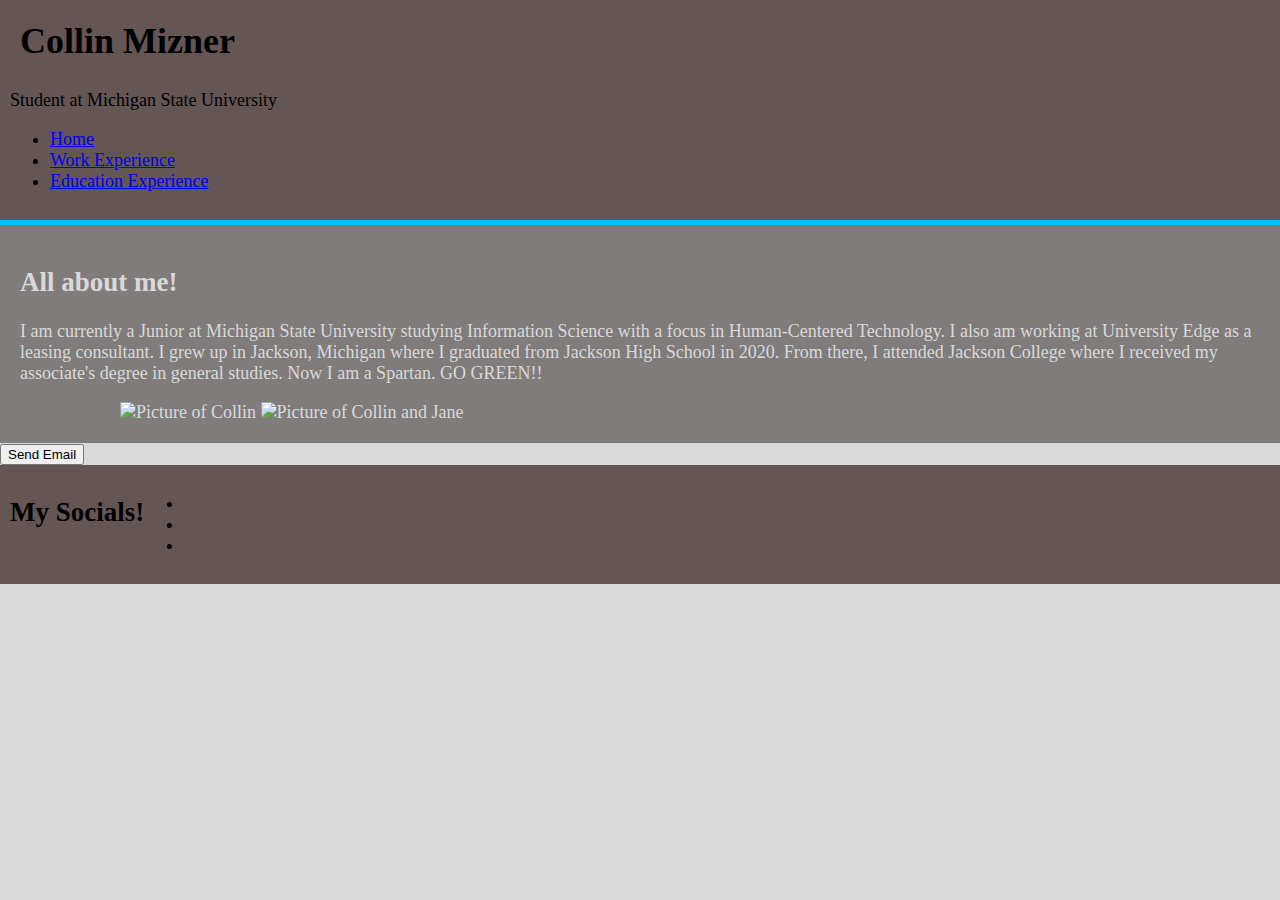
==== index.html @ 6d5ff168 "sss" ====
<!DOCTYPE html>
<html lang="en">
<head>
    <meta charset="UTF-8">
    <meta name="viewport" content="width=device-width, initial-scale=1.0">
    <title>About Me!</title>
    <link rel="stylesheet" href="style.css">
    <script src="https://kit.fontawesome.com/97cb740ed4.js" crossorigin="anonymous"></script>
</head>
<body>
    <header>
        <h1>Collin Mizner</h1>
        <nav>
            <p>Student at Michigan State University</p>
            <ul>
                <li><a href="index.html">Home</a></li>
                <li><a href="WE.html">Work Experience</a></li>
                <li><a href="EE.html">Education Experience</a></li>
            </ul>
        </nav>
    </header>

    <main>
        <article class="blog-post">
            <h2>All about me!</h2>
            <p>I am currently a Junior at Michigan State University studying Information Science with a focus in Human-Centered Technology. I also am working at University Edge as a leasing consultant. I grew up in Jackson, Michigan where I graduated from Jackson High School in 2020. From there, I attended Jackson College where I received my associate's degree in general studies. Now I am a Spartan. GO GREEN!!</p>
            <div class="img-container">
                <img alt="Picture of Collin" src="images/Collinleasing.jpeg">
                <img alt="Picture of Collin and Jane" src="images/collinandjane.jpeg">
            </div>
        </article>
    </main>

    <form method="post" action="mailto:collinmizner@gmail.com" >
        <input type="submit" value="Send Email" /> 
        </form>

    <footer>
        <h2>My Socials!</h2>
        <ul>
            <li><a rel="Instagram" href="https://instagram.com/collinmiznerr"><i class="fab fa-instagram"></i></a></li>
            <li><a rel="Linkedin" href="https://www.linkedin.com/feed/"><i class="fab fa-linkedin"></i></a></li>
            <li><a rel="GitHub" href="https://github.com"><i class="fab fa-github"></i></a></li>
        </ul>
    </footer>
</body>
</html>
---- style.css ----
html{
  background: #D9D9D9;
}

body {
  margin: 0;
  padding: 0;
  font-size: large;
}
.blog-post {
  border-top: 5px solid #00BFFF;
  padding: 20px;
  font-family:'Times New Roman', Times, serif
  background: #807C7C;
  color: #D9D9D9;
}

header {
padding: 10px;
  background: #655656
   

}

h1 {
  margin: 0;
  padding: 10px;
}

.img-container {
margin-inline: 100px;
display:inline-flexbox 100px; 
padding: 0px;

}

article {
  background: #807C7C;
  font: #fff; 
}

footer {
margin: 0px;
padding: 10px;
display: flex;
background: #655656

  
}

head {
margin: 3px;
}


@media screen and (max-width: 616px) {

  }


}

@media screen and (min-width: 576px) {
  
  }
}

@media screen and (min-width: 768px) {
 
  }
}

@media screen and (min-width: 992px) {
 
  }
}

@media screen and (min-width: 1200px) {
    
  }
}
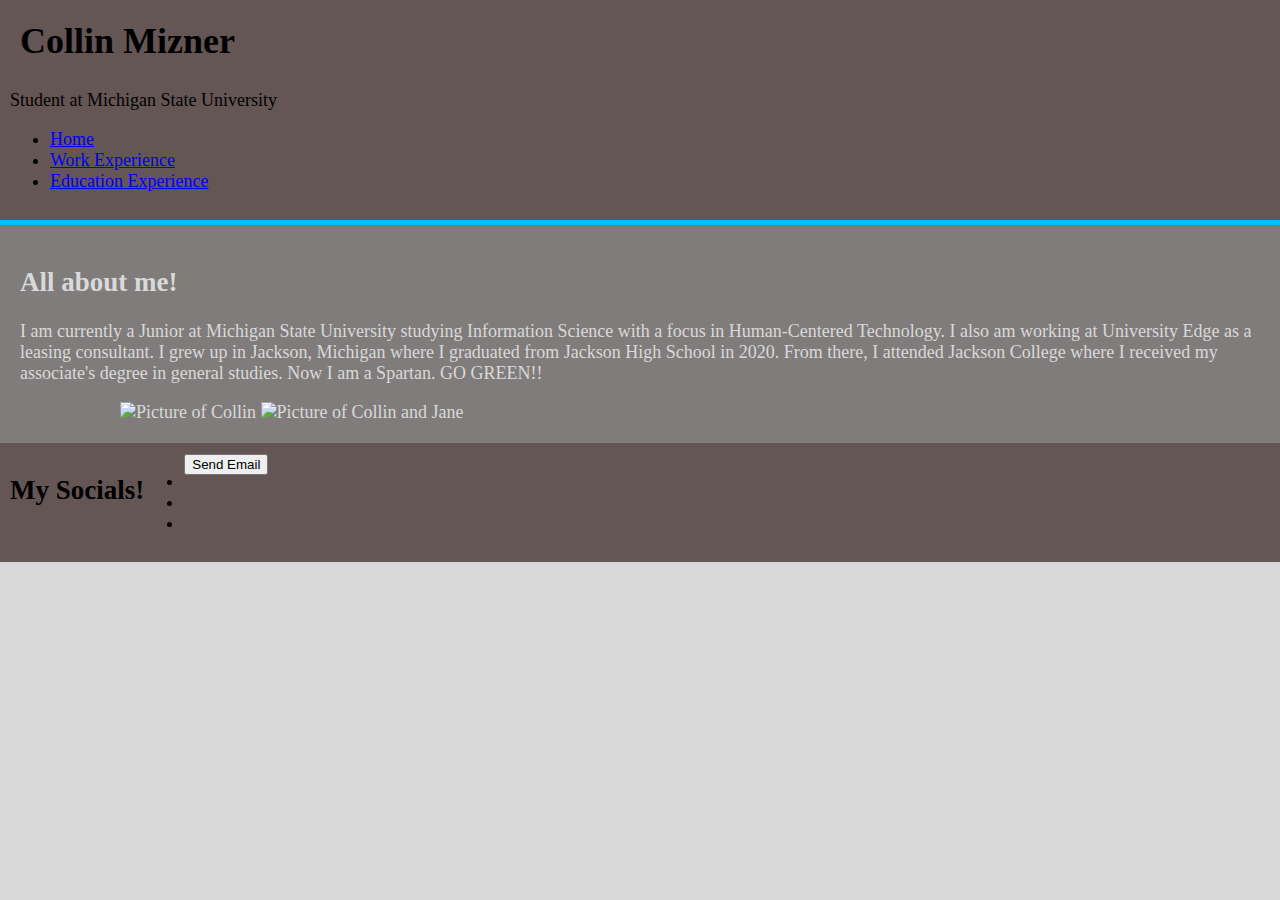
==== commit 6102fccd: "sss" ====
--- a/index.html
+++ b/index.html
@@ -31,10 +31,6 @@
         </article>
     </main>
 
-    <form method="post" action="mailto:collinmizner@gmail.com" >
-        <input type="submit" value="Send Email" /> 
-        </form>
-
     <footer>
         <h2>My Socials!</h2>
         <ul>
@@ -42,6 +38,10 @@
             <li><a rel="Linkedin" href="https://www.linkedin.com/feed/"><i class="fab fa-linkedin"></i></a></li>
             <li><a rel="GitHub" href="https://github.com"><i class="fab fa-github"></i></a></li>
         </ul>
+
+        <form method="post" action="mailto:collinmizner@gmail.com" >
+            <input type="submit" value="Send Email" /> 
+            </form>
     </footer>
 </body>
 </html>
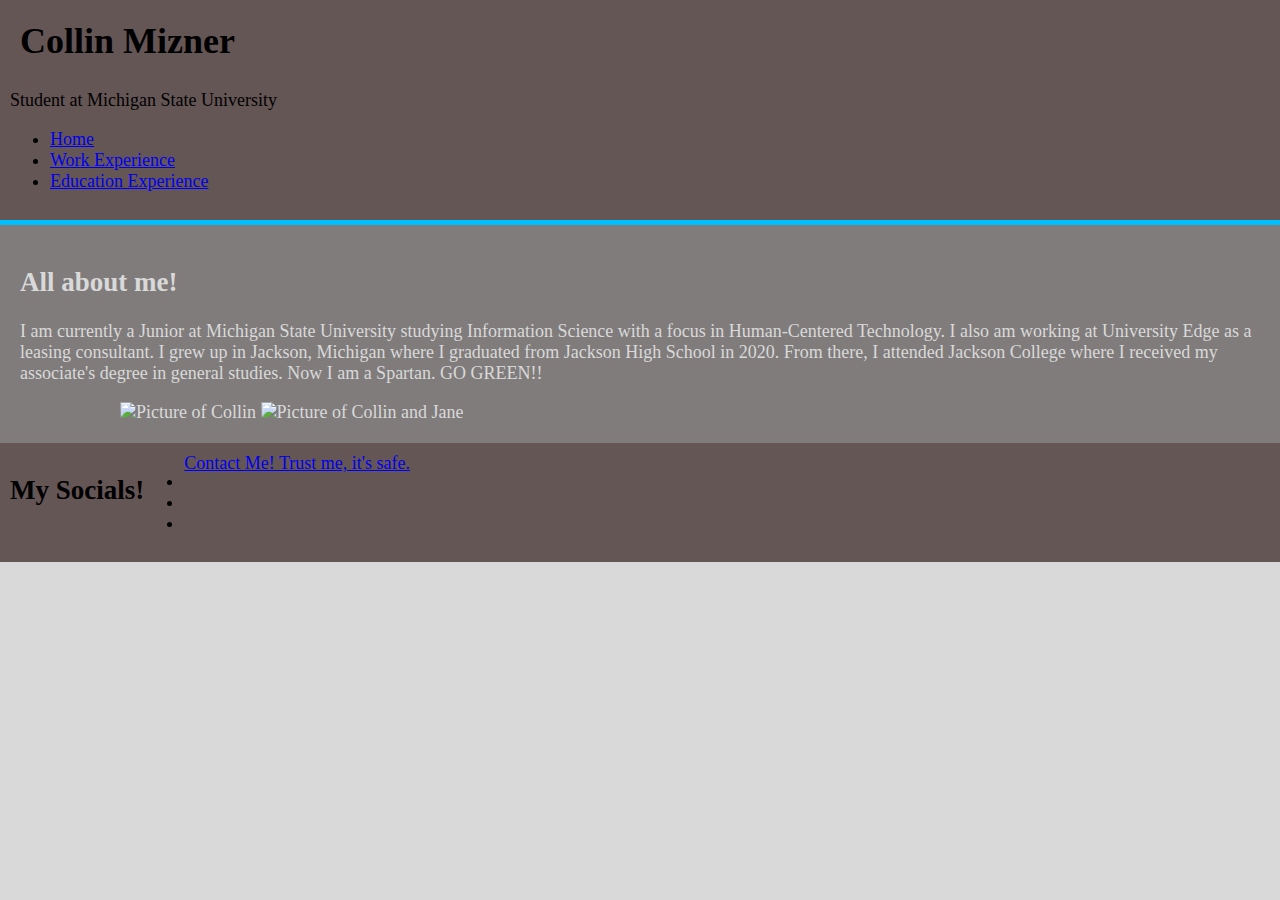
==== commit 7843ed38: "sss" ====
--- a/index.html
+++ b/index.html
@@ -39,9 +39,8 @@
             <li><a rel="GitHub" href="https://github.com"><i class="fab fa-github"></i></a></li>
         </ul>
 
-        <form method="post" action="mailto:collinmizner@gmail.com" >
-            <input type="submit" value="Send Email" /> 
-            </form>
+        <a href="mailto:email@address.com">Contact Me! Trust me, it's safe.</a>
+
     </footer>
 </body>
 </html>
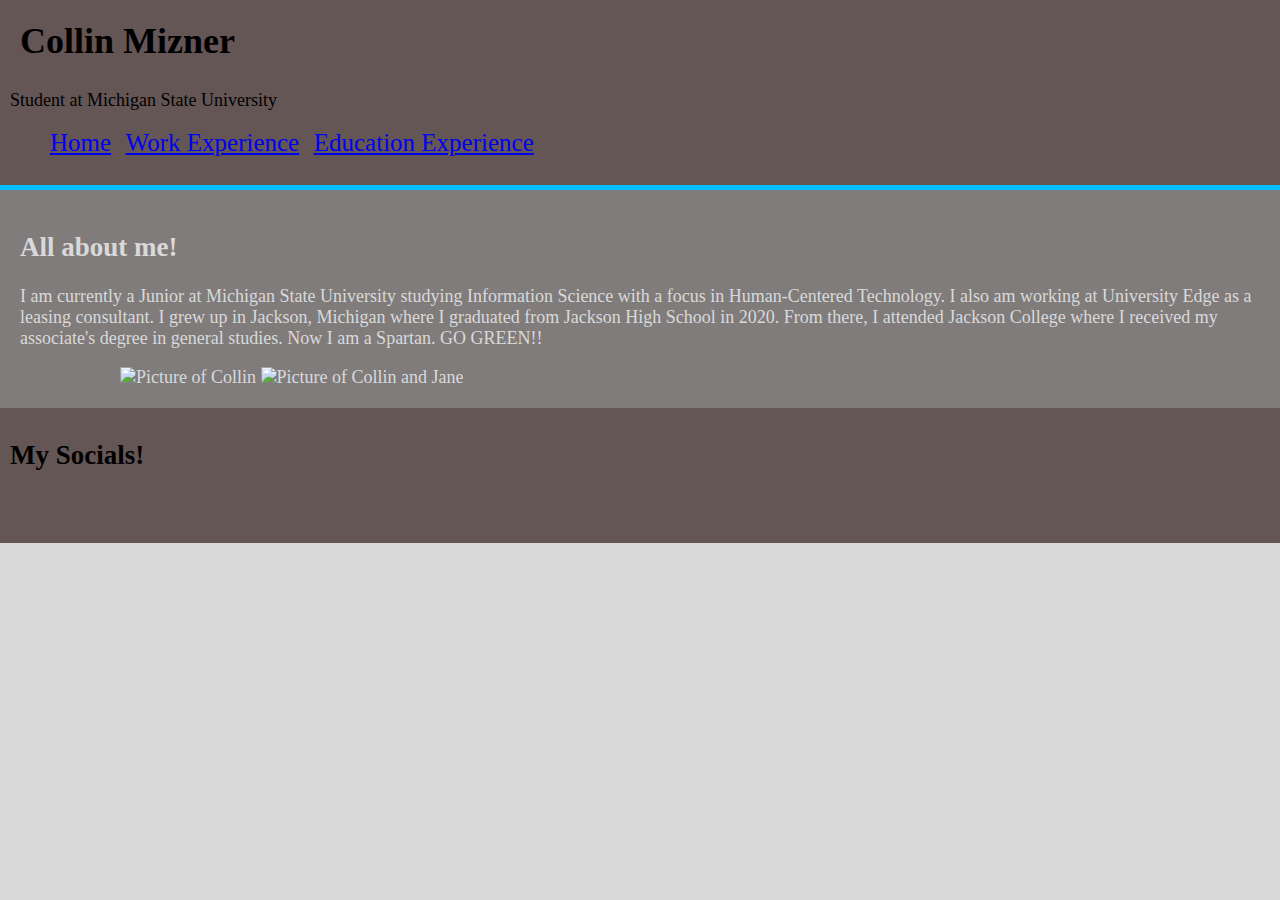
==== commit f05ddb0f: "sss" ====
--- a/index.html
+++ b/index.html
@@ -37,9 +37,9 @@
             <li><a rel="Instagram" href="https://instagram.com/collinmiznerr"><i class="fab fa-instagram"></i></a></li>
             <li><a rel="Linkedin" href="https://www.linkedin.com/feed/"><i class="fab fa-linkedin"></i></a></li>
             <li><a rel="GitHub" href="https://github.com"><i class="fab fa-github"></i></a></li>
+          <li><a href="mailto:email@address.com"></a><i class="fa-solid fa-envelope"></i></a></li>
         </ul>
 
-        <a href="mailto:email@address.com">Contact Me! Trust me, it's safe.</a>
 
     </footer>
 </body>
--- a/style.css
+++ b/style.css
@@ -42,9 +42,13 @@
 footer {
 margin: 0px;
 padding: 10px;
-display: flex;
-background: #655656
+background: #655656  
+}
 
+li {
+  display: inline-block;
+  margin-right: 10px;
+  font-size: 25px;
   
 }
 
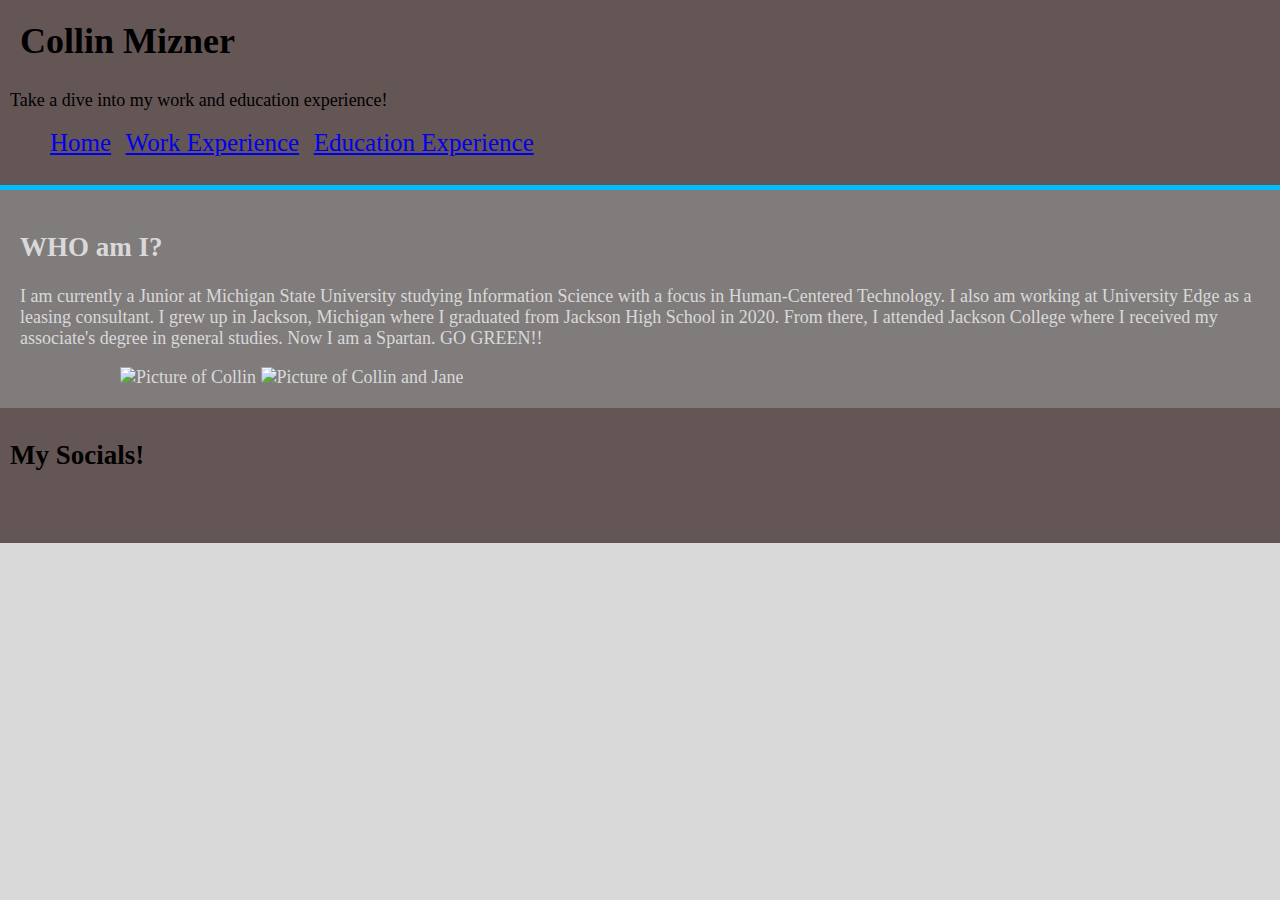
==== commit 32904ee8: "sss" ====
--- a/index.html
+++ b/index.html
@@ -3,7 +3,7 @@
 <head>
     <meta charset="UTF-8">
     <meta name="viewport" content="width=device-width, initial-scale=1.0">
-    <title>About Me!</title>
+    <title>WHO am I?</title>
     <link rel="stylesheet" href="style.css">
     <script src="https://kit.fontawesome.com/97cb740ed4.js" crossorigin="anonymous"></script>
 </head>
@@ -11,7 +11,7 @@
     <header>
         <h1>Collin Mizner</h1>
         <nav>
-            <p>Student at Michigan State University</p>
+            <p>Take a dive into my work and education experience!</p>
             <ul>
                 <li><a href="index.html">Home</a></li>
                 <li><a href="WE.html">Work Experience</a></li>
@@ -22,7 +22,7 @@
 
     <main>
         <article class="blog-post">
-            <h2>All about me!</h2>
+            <h2>WHO am I?</h2>
             <p>I am currently a Junior at Michigan State University studying Information Science with a focus in Human-Centered Technology. I also am working at University Edge as a leasing consultant. I grew up in Jackson, Michigan where I graduated from Jackson High School in 2020. From there, I attended Jackson College where I received my associate's degree in general studies. Now I am a Spartan. GO GREEN!!</p>
             <div class="img-container">
                 <img alt="Picture of Collin" src="images/Collinleasing.jpeg">
@@ -37,7 +37,7 @@
             <li><a rel="Instagram" href="https://instagram.com/collinmiznerr"><i class="fab fa-instagram"></i></a></li>
             <li><a rel="Linkedin" href="https://www.linkedin.com/feed/"><i class="fab fa-linkedin"></i></a></li>
             <li><a rel="GitHub" href="https://github.com"><i class="fab fa-github"></i></a></li>
-          <li><a href="mailto:email@address.com"></a><i class="fa-solid fa-envelope"></i></a></li>
+          <li><a href="mailto:collinmizner@gmail.com"><i class="fa-solid fa-envelope"></i></a></li>
         </ul>
 
 
